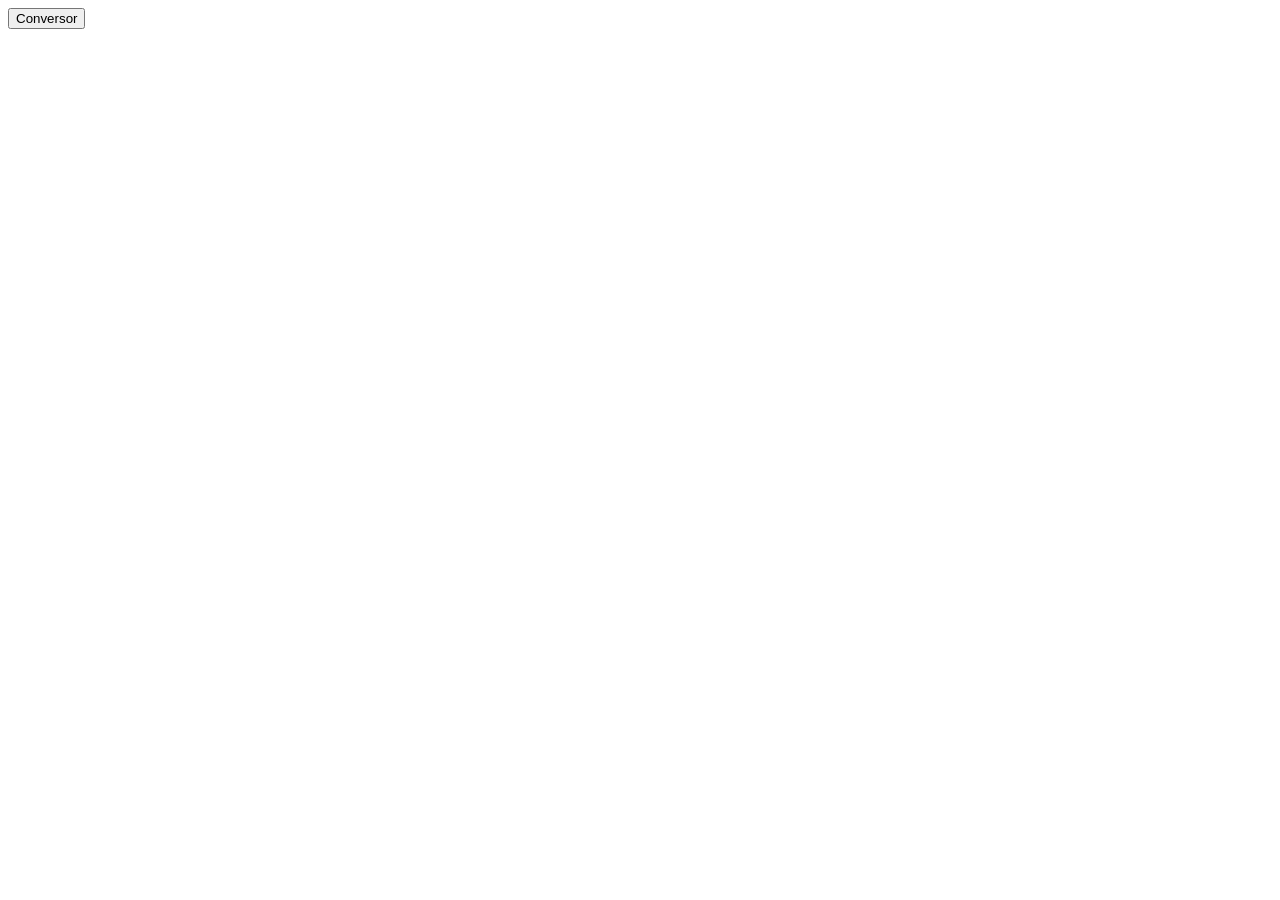
==== desafiosJS/index.html @ 480eb5a2 "desafiosJs" ====
<!DOCTYPE html>
<html lang="en">
<head>
  <meta charset="UTF-8">
  <meta name="viewport" content="width=device-width, initial-scale=1.0">
  <title>Desafios JS</title>
</head>
<body>
  <button id="conversorBtn">Conversor</button>

  <script src="main.js"></script>
</body>
</html>
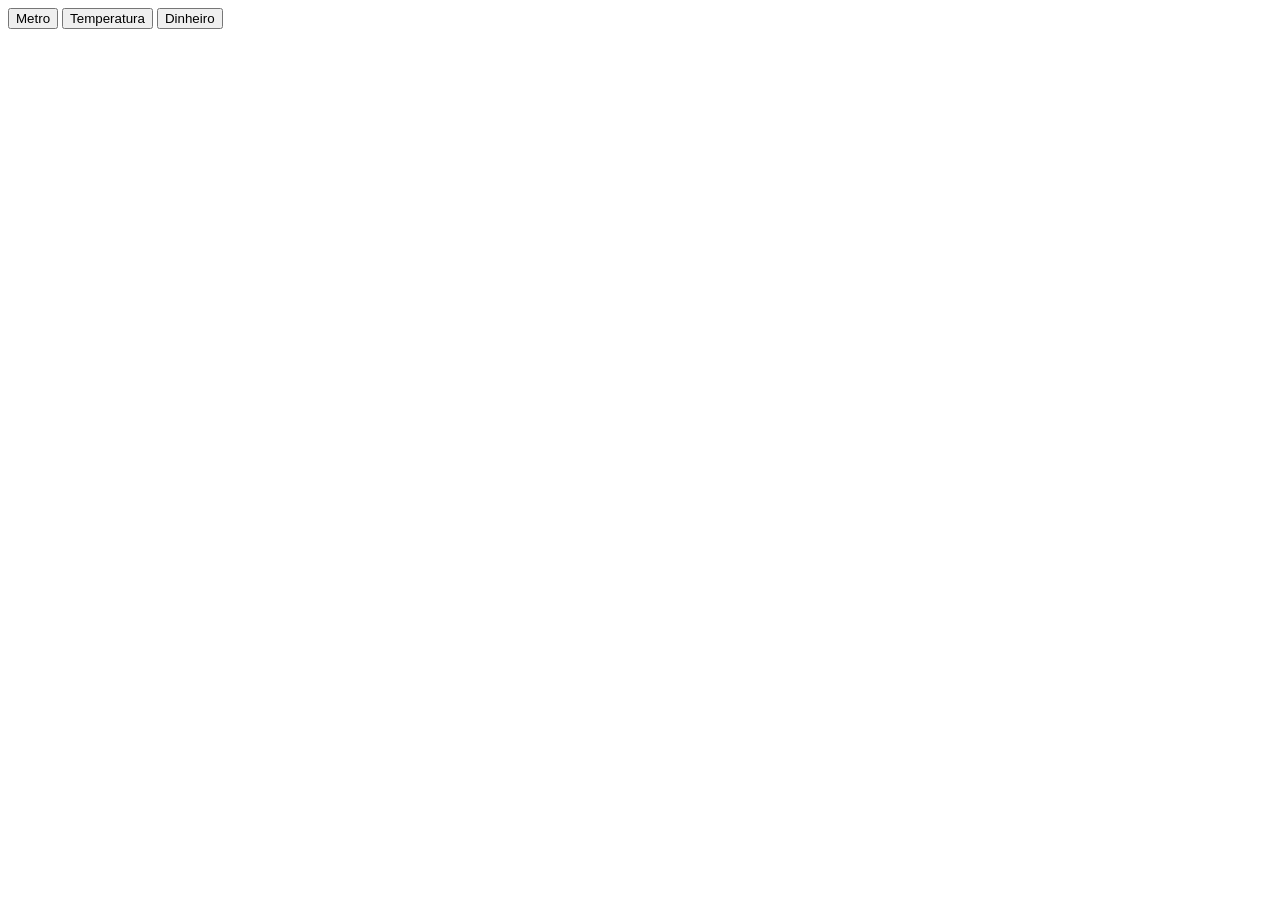
==== commit 6b4b2877: "DesafiosJS" ====
--- a/desafiosJS/index.html
+++ b/desafiosJS/index.html
@@ -6,8 +6,10 @@
   <title>Desafios JS</title>
 </head>
 <body>
-  <button id="conversorBtn">Conversor</button>
-
+  <button id="conversorBtn">Metro</button>
+  <button id="temperaturaBtn">Temperatura</button>
+  <button id="dinheitoBtn">Dinheiro</button>
+  
   <script src="main.js"></script>
 </body>
 </html>
